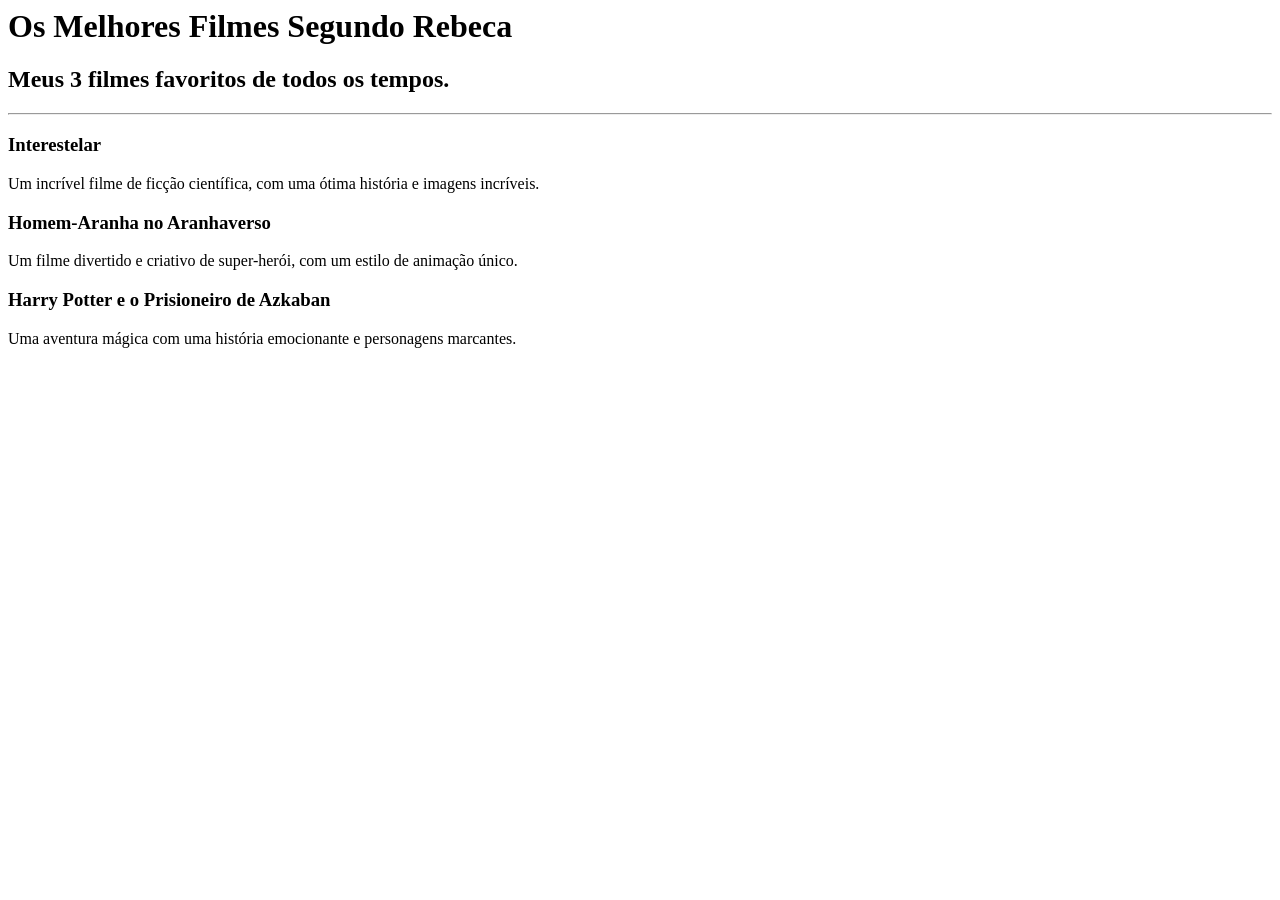
==== aula2-html basico/2.4 Projeto Ranking de Filmes/index.html @ bb56c4c6 "atulalização" ====
<html lang="pt-BR">
    
</html>
<head>
    <meta charset="UTF-8">
    <title>Os Melhores Filmes Segundo Rebeca</title>
</head>
<body>

    <h1>Os Melhores Filmes Segundo Rebeca</h1>

    <h2>Meus 3 filmes favoritos de todos os tempos.</h2>

    <hr>

    <h3>Interestelar</h3>
    <p>Um incrível filme de ficção científica, com uma ótima história e imagens incríveis.</p>

    <h3>Homem-Aranha no Aranhaverso</h3>
    <p>Um filme divertido e criativo de super-herói, com um estilo de animação único.</p>

    <h3>Harry Potter e o Prisioneiro de Azkaban</h3>
    <p>Uma aventura mágica com uma história emocionante e personagens marcantes.</p>

</body>
</html>
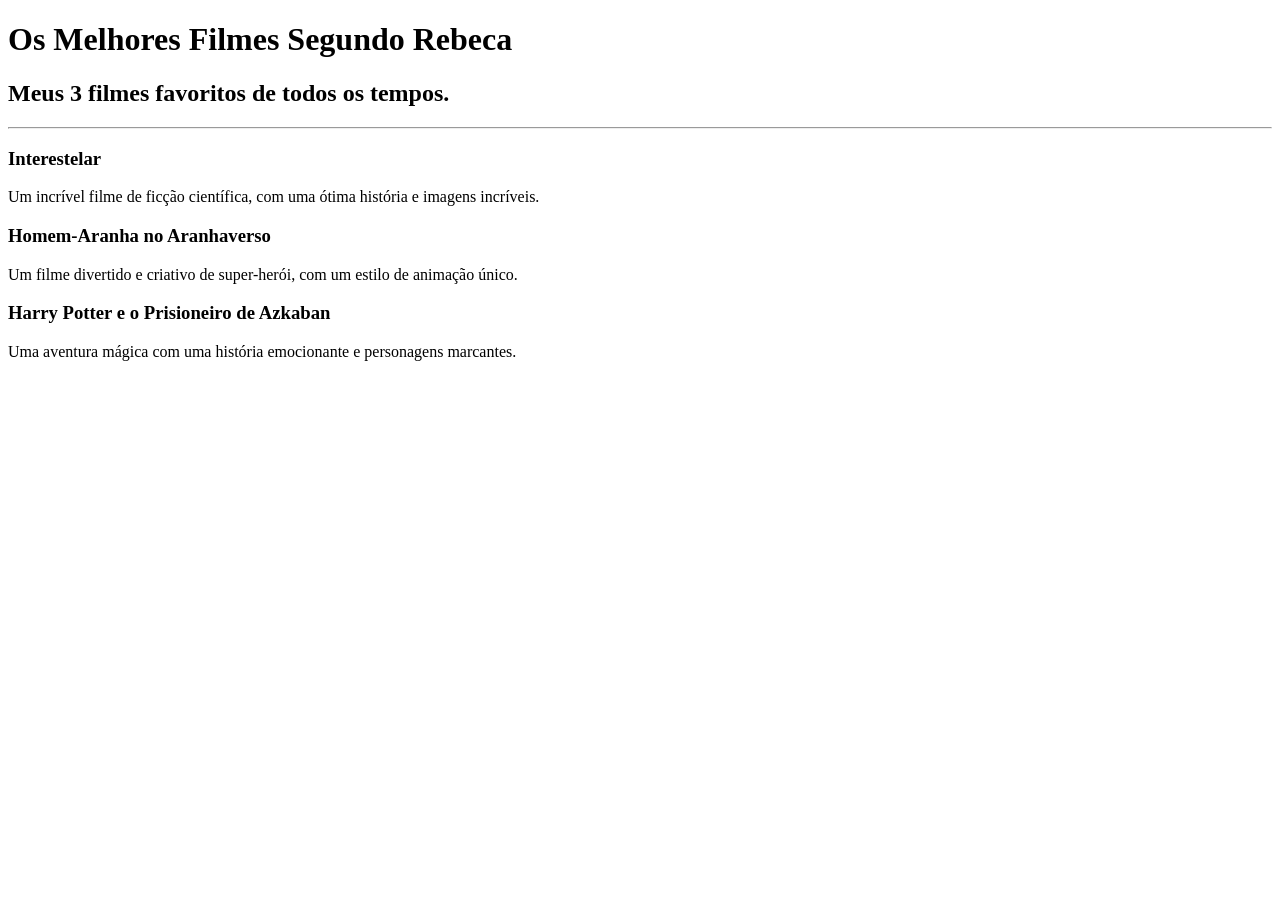
==== commit d08d00f5: "atualizacão" ====
--- a/aula2-html basico/2.4 Projeto Ranking de Filmes/index.html
+++ b/aula2-html basico/2.4 Projeto Ranking de Filmes/index.html
@@ -1,6 +1,5 @@
+<!DOCTYPE html>
 <html lang="pt-BR">
-    
-</html>
 <head>
     <meta charset="UTF-8">
     <title>Os Melhores Filmes Segundo Rebeca</title>
